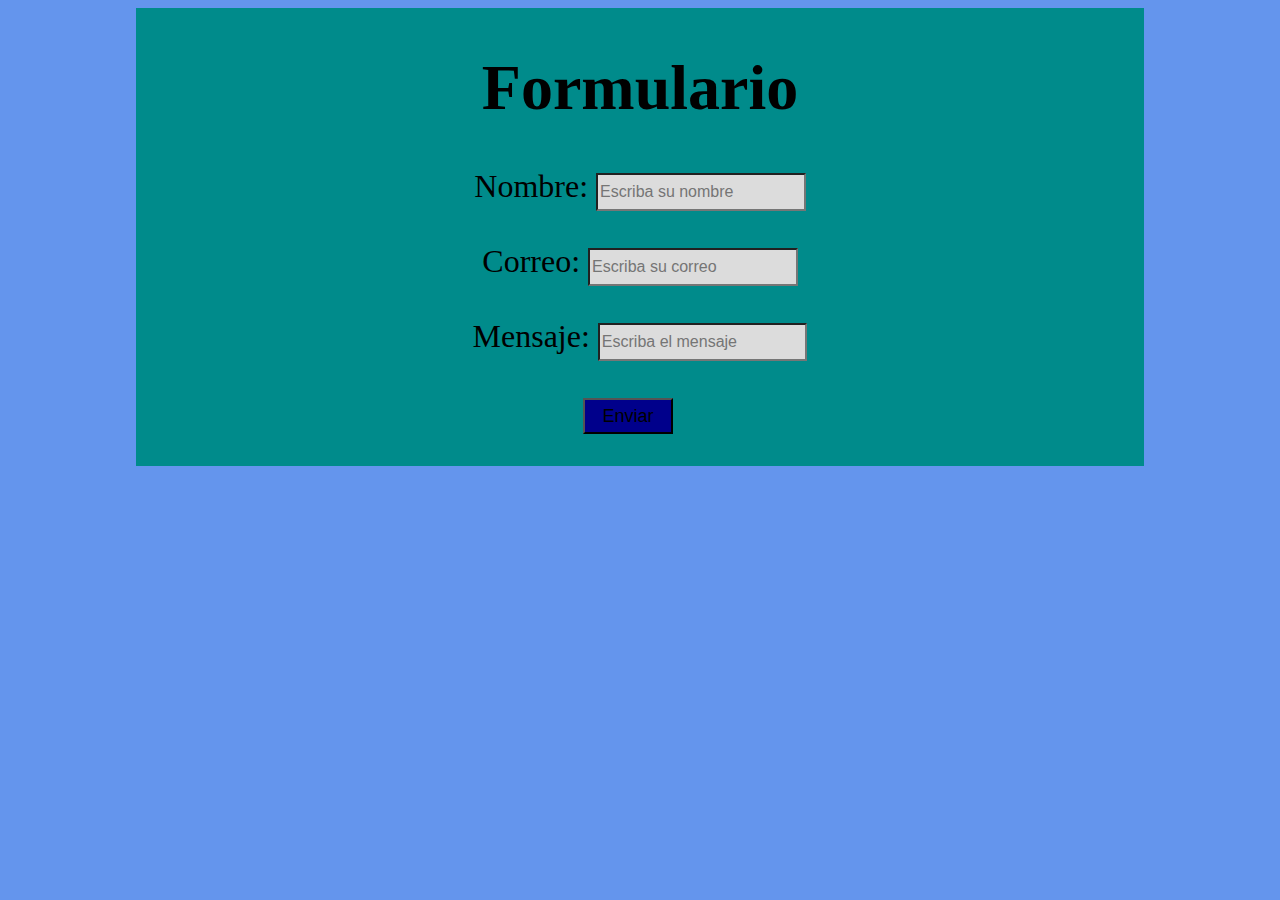
==== contacto.html @ e7374694 "Add files via upload" ====
<!DOCTYPE html>
<html lang="en">
<head>
    <meta charset="UTF-8">
    <meta name="viewport" content="width=device-width, initial-scale=1.0">
    <title>Contacto</title>
    <link rel="stylesheet" type="text/css" href="styles.css">
</head>
<body>
    <div id="formulario">
        <h1>Formulario</h1>
        <p>Nombre: <input type="text"  name="nombre" placeholder="Escriba su nombre"></p>
        <p>Correo: <input type="text" name="correo" placeholder="Escriba su correo"></p>
        <p>Mensaje: <input type="text" name="mensaje" placeholder="Escriba el mensaje"></p>
        <p><input type="submit" id="boton" value="Enviar"</p>
        &nbsp&nbsp;
    </div>
</body>
</html>
---- styles.css ----
#principal{
    padding: 0;
    width: 90%;
    border: 2px;
    margin: auto;
    align-content: center;
    max-width: 90%;
    display: flex;
}
body{
    background-color: cornflowerblue;
}
#principal img{
    width: 50%;
    float: left;
    margin-right: 50px;
    height: 500px;
}
#principal p{
    margin-top: -5px;
    width: 50%;
    text-align: justify;
    font-size: 2em;
}
#proyectos{
    padding: 0;
    margin: 4em;
    align-items: left;
    font-size: 2em;
    background-color: darkcyan;
    margin-top: -1em;
}
#proyectos ul li{
    padding: 5px;
    text-align: justify;
}
#container{
    margin: auto;
    position: relative;
    
}
#pasatiempos{
    background-color:cadetblue;
}
#container #pasatiempo{
    display: flex;
    flex-wrap: wrap;
    
}
#container #pasatiempo li{
    list-style: none;
    margin-bottom: 2em;
    margin-right: 4em;
    font-size: larger;
}
#container #pasatiempo li img{
    width: 500px;
    height: 500px;
    margin-left: 2em;
    justify-content: center;
    
}
#index{
    background-color: cornflowerblue;
}
#estudios{
    width: 90%;
    height: 90%;
    border: 2px;
    margin: 3em; 
}
#perfil_academico{
    background-color: cadetblue;
}
#perfil{
    margin-right: 4em;
    margin-left: 4em;
    background-color: cornflowerblue;
    border:black 2px solid;
}
#perfil h1{
    font-size: 4em;
}
h1{
    text-align: center;
    padding: 0;
    font-size: 2em;
}
#tabla{
    margin:0 auto;
    align-items: center;
    align-content: center;
    font-size: 2em ;
}
p{
    text-align: center;  
}
#formulario{
    align-items: center;
    align-content: center;
    text-align: center;
    font-size: 2em;
}
a{
    color: white;
    font-size: 2em;
}
#enlaces{
    list-style: none;
    padding: 0;
    margin:auto;
    background-color: darkcyan;
    width: 90%;
}
#enlaces li {
    display: inline-block;
    text-align: center;
}
#enlaces li a{
    text-decoration:none;
    padding: 20px;
    display: block;
}
#enlaces li a:hover{
    background:darkblue;
}
#formulario{
    padding: 0%;
    margin: auto;
    background-color: darkcyan;
    margin-left: 4em;
    margin-right: 4em;
    align-content: center;
    justify-content: center;
}
#formulario input{
    width: 20%;
    height: 2em;
    font-size: medium;
    align-content: center;
    justify-content: center;
    background-color:gainsboro;
}
#formulario p #boton{
    background-color:darkblue;
    font-size: large;
    width: 5em;
}
#intereses iframe{
    padding-top: 5px;
    width: 700px;
    height: 500px;
    margin: auto;
    display: block;
    padding: 1em;
    align-content: center;
    border:none;
}
#intereses{
    color: white;
    font-size: 1em;
    background-color: teal;
    margin-left: 8em;
    margin-right: 8em;
}
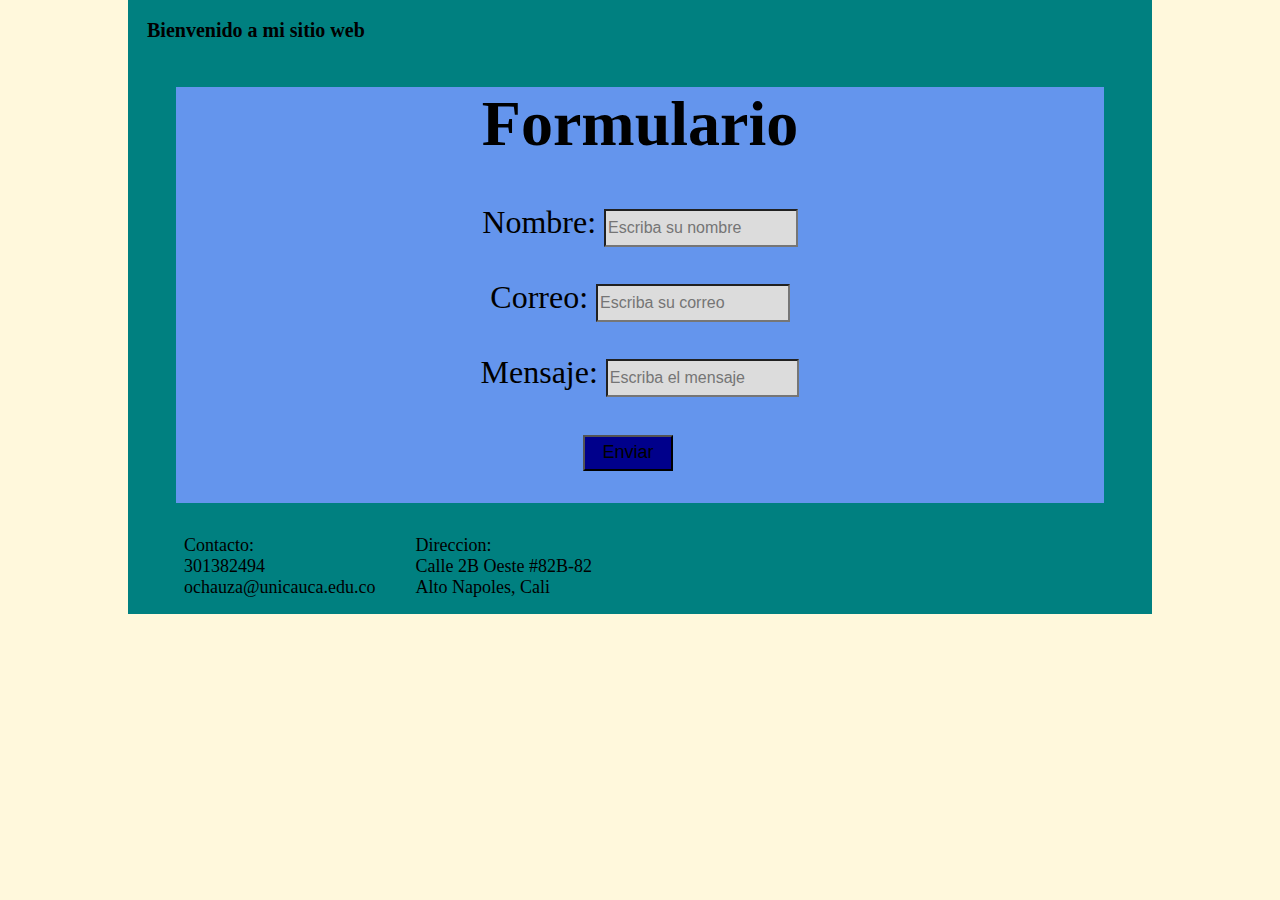
==== commit c9c77d91: "Add files via upload" ====
--- a/contacto.html
+++ b/contacto.html
@@ -7,6 +7,9 @@
     <link rel="stylesheet" type="text/css" href="styles.css">
 </head>
 <body>
+    <header>
+        <h1>Bienvenido a mi sitio web</h1>
+    </header>
     <div id="formulario">
         <h1>Formulario</h1>
         <p>Nombre: <input type="text"  name="nombre" placeholder="Escriba su nombre"></p>
@@ -15,5 +18,25 @@
         <p><input type="submit" id="boton" value="Enviar"</p>
         &nbsp&nbsp;
     </div>
+    <footer>
+        <ul>
+            <li>
+                Contacto:
+            </li>
+            <li> 301382494</li>
+            <li>ochauza@unicauca.edu.co</li>
+        </ul>
+        <ul>
+            <li>
+                Direccion:
+            </li>
+            <li>
+                Calle 2B Oeste #82B-82
+            </li>
+            <li>
+                Alto Napoles, Cali
+            </li>
+        </ul>
+    </footer>
 </body>
 </html>--- a/styles.css
+++ b/styles.css
@@ -1,51 +1,89 @@
+*{
+    align-content: center;
+    align-items: center;
+    margin-top: 0;
+}
+header{
+    margin: 0;
+    background-color: teal;
+    font-size: 10px;
+    border: solid teal;
+    height: auto;
+}
+header h1{
+    margin-top: 0;
+    padding: 0;
+    height: 1em;
+    text-align: left;
+}
+body{
+    margin-left: 8em;
+    margin-right: 8em;
+    background-color:cornsilk;
+    border: solid 1em teal;
+    margin: solid 2em teal;
+    align-content: center;
+    position: relative;
+}
+footer{
+    background-color: teal;
+    display: flex;
+    text-align: justify;
+    
+    font-size: large;
+}
+footer ul{
+    list-style: none;
+    margin: 0;
+}
 #principal{
-    padding: 0;
-    width: 90%;
-    border: 2px;
+    padding: 0;   
     margin: auto;
     align-content: center;
-    max-width: 90%;
     display: flex;
 }
-body{
+#container{
     background-color: cornflowerblue;
+    border: solid 1em cornflowerblue;
 }
+#container h1{
+    margin: 0;
+    margin-bottom: 15px;
+}
+
 #principal img{
     width: 50%;
     float: left;
     margin-right: 50px;
-    height: 500px;
+    height: 250px;
 }
 #principal p{
     margin-top: -5px;
     width: 50%;
     text-align: justify;
-    font-size: 2em;
+    font-size: 1.5em;
 }
-#proyectos{
-    padding: 0;
-    margin: 4em;
-    align-items: left;
-    font-size: 2em;
-    background-color: darkcyan;
-    margin-top: -1em;
+p{
+    text-align: center;
 }
-#proyectos ul li{
-    padding: 5px;
-    text-align: justify;
+h1{
+    text-align: center; 
 }
-#container{
-    margin: auto;
-    position: relative;
-    
-}
+
 #pasatiempos{
-    background-color:cadetblue;
+    background-color: cornflowerblue;
 }
 #container #pasatiempo{
+    background-color: cornflowerblue;
+    padding: 0px;
     display: flex;
     flex-wrap: wrap;
     
+}
+#title_pa{
+    background-color: cornflowerblue;
+    padding: 0px;
+    margin: 0;
 }
 #container #pasatiempo li{
     list-style: none;
@@ -54,15 +92,13 @@
     font-size: larger;
 }
 #container #pasatiempo li img{
-    width: 500px;
-    height: 500px;
+    width: 350px;
+    height: 350px;
     margin-left: 2em;
     justify-content: center;
     
 }
-#index{
-    background-color: cornflowerblue;
-}
+
 #estudios{
     width: 90%;
     height: 90%;
@@ -73,27 +109,20 @@
     background-color: cadetblue;
 }
 #perfil{
-    margin-right: 4em;
-    margin-left: 4em;
     background-color: cornflowerblue;
     border:black 2px solid;
 }
 #perfil h1{
-    font-size: 4em;
-}
-h1{
-    text-align: center;
-    padding: 0;
     font-size: 2em;
 }
 #tabla{
-    margin:0 auto;
+    border-collapse: collapse;
+    width: 1000px;
+    margin: auto;
     align-items: center;
     align-content: center;
-    font-size: 2em ;
-}
-p{
-    text-align: center;  
+    padding: 1em;
+    height: 400px;
 }
 #formulario{
     align-items: center;
@@ -101,16 +130,11 @@
     text-align: center;
     font-size: 2em;
 }
-a{
-    color: white;
-    font-size: 2em;
-}
 #enlaces{
     list-style: none;
     padding: 0;
     margin:auto;
-    background-color: darkcyan;
-    width: 90%;
+    background-color: rgb(44, 107, 201);
 }
 #enlaces li {
     display: inline-block;
@@ -120,18 +144,18 @@
     text-decoration:none;
     padding: 20px;
     display: block;
+    color: white;
+    font-size: 2em;
 }
 #enlaces li a:hover{
     background:darkblue;
 }
 #formulario{
-    padding: 0%;
-    margin: auto;
-    background-color: darkcyan;
-    margin-left: 4em;
-    margin-right: 4em;
+    padding: 0px;
+    background-color:cornflowerblue ;
     align-content: center;
     justify-content: center;
+    border: solid 1em teal;
 }
 #formulario input{
     width: 20%;
@@ -147,20 +171,25 @@
     width: 5em;
 }
 #intereses iframe{
-    padding-top: 5px;
-    width: 700px;
+    width: 800px;
     height: 500px;
     margin: auto;
     display: block;
-    padding: 1em;
     align-content: center;
     border:none;
 }
+table, th, td {
+    border: 1px solid black;
+    
+}
 #intereses{
-    color: white;
+    color:black;
     font-size: 1em;
     background-color: teal;
-    margin-left: 8em;
-    margin-right: 8em;
+}
+#proyecto{
+    background-color:cornflowerblue ;
+    font-size: 2em;
+    border: solid 1em cornflowerblue;
 }
 
